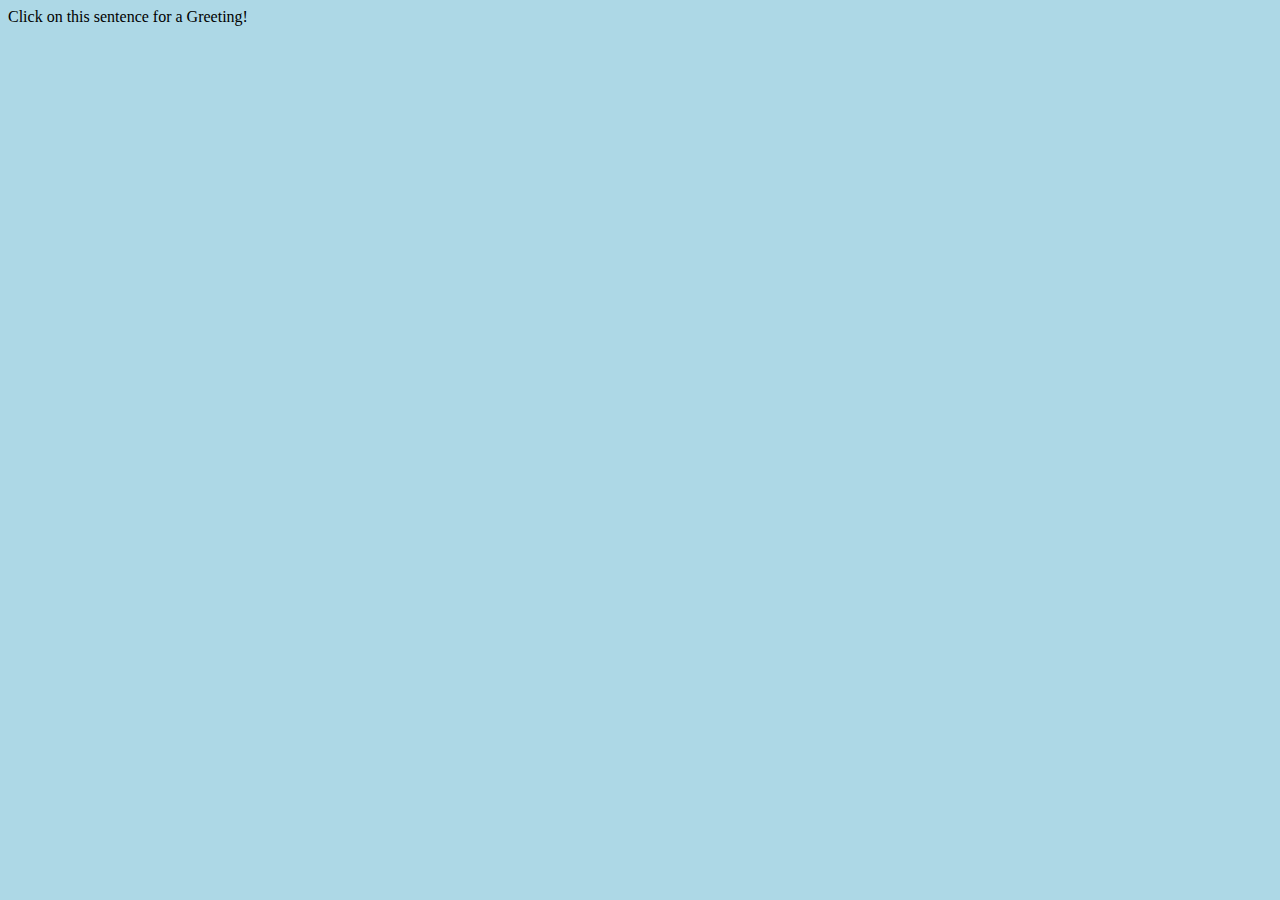
==== src/main/webapp/index.html @ f20230f0 "Merge branch 'master' into Chidera-SentimentAPI" ====
<!DOCTYPE html>
<html>
  <head>
    <meta charset="UTF-8">
    <title>Sentiment Analysis Journal Main Page</title>
    <link rel="stylesheet" href="style.css"></link>
    <script src="script.js"></script>
  </head>
  <body>
    <div onclick="HelloWorldFunction()" class="buttontext">
        <span>Click on this sentence for a Greeting!</span>
    </div>
    <div id="HelloWorldContainer"></div>
  </body>
</html>
---- src/main/webapp/style.css ----
html{
    background-color: lightblue;
}
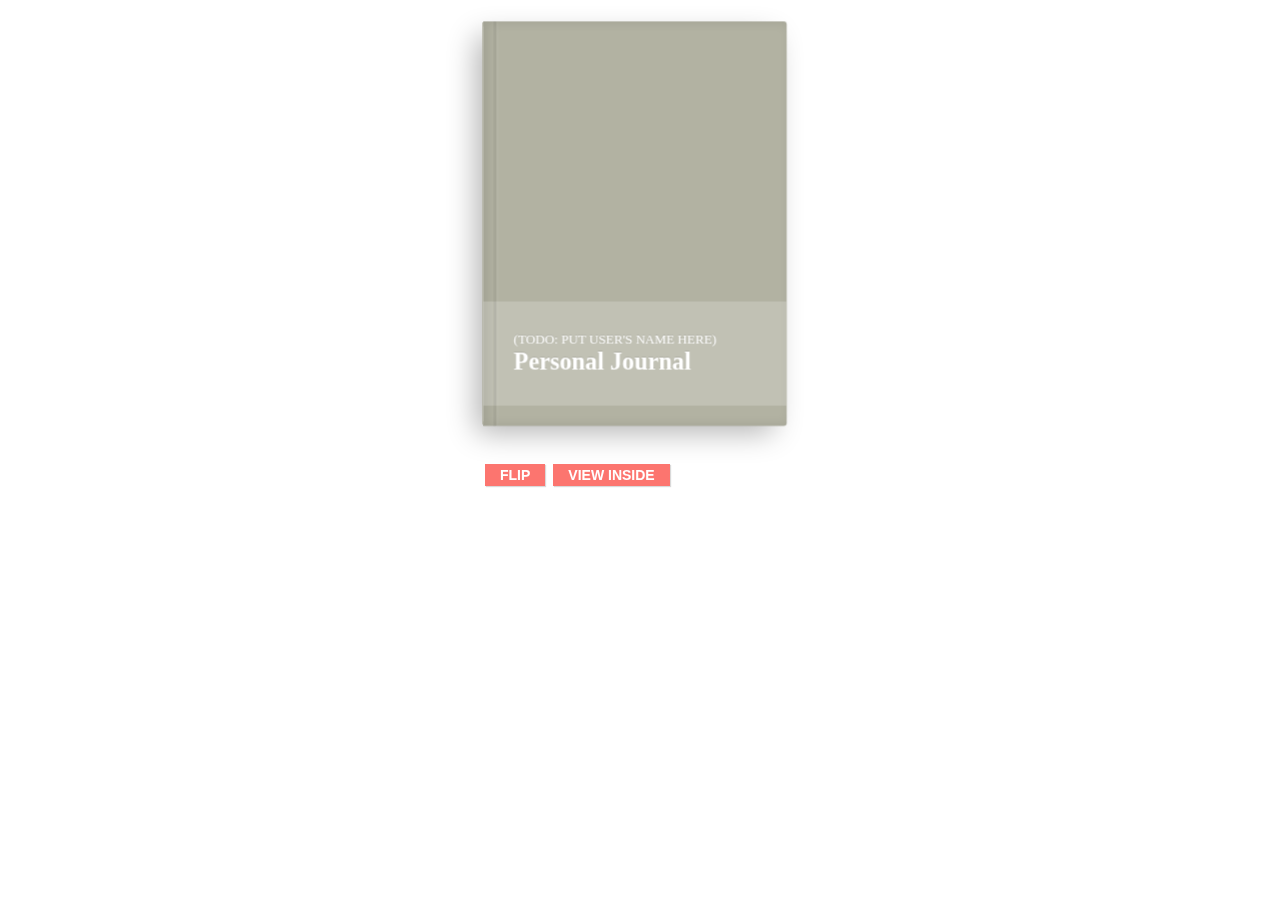
==== commit 5bfc26bf: "arrannging files" ====
--- a/src/main/webapp/index.html
+++ b/src/main/webapp/index.html
@@ -1,15 +1,68 @@
 <!DOCTYPE html>
-<html>
-  <head>
-    <meta charset="UTF-8">
-    <title>Sentiment Analysis Journal Main Page</title>
-    <link rel="stylesheet" href="style.css"></link>
-    <script src="script.js"></script>
-  </head>
-  <body>
-    <div onclick="HelloWorldFunction()" class="buttontext">
-        <span>Click on this sentence for a Greeting!</span>
-    </div>
-    <div id="HelloWorldContainer"></div>
-  </body>
-</html>
+<html lang="en" class="no-js">
+	<head>
+		<meta charset="UTF-8" />
+		<link rel="stylesheet" href="book.css" />
+	</head>
+	<body onload="loadEntries()">
+        <!-- <button onclick="loadEntries()"> View the Entries! </button> -->
+
+		<div class="container">	
+			<div class="bookItem">
+				<ul id="bk-list" class="bk-list">
+					<li>
+						<div class="book bk-default">
+							<div class="bk-front">
+								<div class="bk-cover-back"></div>
+								<div class="bk-cover">
+									<h2>
+										<span>(TODO: put user's name here)</span>
+									    <span>Personal Journal</span>
+									</h2>
+								</div>
+							</div>
+							<div class="bk-page">
+                                <div class="bk-content bk-content-current">
+                                    <h2 class="chapter-title">Index</h2>
+                                    <ul>
+                                        <li class="indexItem"> <a href="/book/addEntry.html"> Add Today's Entry </a> </li>
+                                        <li class="indexItem"> <a href="/book/analysis.html"> View Sentiment Analysis </a> </li>
+                                        <li class="indexItem"> <a href="/book/analysis.html"> View Previous Entries </a> </li>
+                                    </ul>
+                                </div>
+                                <div class="bk-content">
+                                    <p> View your previous entries on the following pages </p>
+								</div>
+                                <div id="entry-container" class= "entry-container bk-content">
+                                </div>
+							</div>
+							<div class="bk-back">
+								<p> TODO: Should anything go on the back of the journal? </p>
+							</div>
+							<div class="bk-right"></div>
+							<div class="bk-left">
+								<h2>
+									<span>(TODO: put user's name here)</span>
+									<span>Personal Journal</span>
+								</h2>
+							</div>
+							<div class="bk-top"></div>
+							<div class="bk-bottom"></div>
+						</div>
+						<div class="bk-info">
+							<button class="bk-bookback">Flip</button>
+							<button class="bk-bookview">View inside</button>
+						</div>
+					</li>
+				</ul>
+			</div>
+		</div><!-- /container -->
+		<script src="https://ajax.googleapis.com/ajax/libs/jquery/1.8.3/jquery.min.js"></script>
+		<script src="book.js"></script>
+		<script>
+			$(function() {
+				Books.init();
+			});
+		</script>
+	</body>
+</html>--- a/src/main/webapp/book.css
+++ b/src/main/webapp/book.css
@@ -0,0 +1,369 @@
+@import url(https://fonts.googleapis.com/css?family=Crimson+Text:400,700,900,400italic,700italic,900italic|Playfair+Display:400,700,900,400italic,700italic,900italic|Rock+Salt:400);
+
+/* BASIC POSITION FORMATTING & SOME TRANSFORMATION */
+
+.bk-list li {
+    list-style: none;
+	position: relative;
+	width: 300px;
+	float: left;
+	z-index: 1;
+	margin: 0px 50px 40px 0;
+	-webkit-perspective: 1800px;
+	perspective: 1800px;
+}
+
+.book {
+	position: absolute;
+	width: 100%;
+	height: 400px;
+	-webkit-transform-style: preserve-3d;
+	transform-style: preserve-3d;
+	-webkit-transition: -webkit-transform .5s;
+	transition: transform .5s;
+}
+
+.book.bk-default:hover {
+	-webkit-transform: rotate3d(0,1,0,35deg);
+	transform: rotate3d(0,1,0,35deg);
+}
+
+.book > div,
+.bk-front > div {
+	display: block;
+	position: absolute;
+}
+
+div.bookItem {
+    display: flex;
+    align-items: center;
+    justify-content: center
+}
+
+.bk-page,
+.bk-right,
+.bk-top,
+.bk-bottom {
+	background-color: #fff;
+}
+
+
+/* Aspects of book cover */
+
+.bk-front > div,
+.bk-back,
+.bk-left,
+.bk-front:after {
+	background-color: #B2B2A2;
+}
+
+.bk-cover {
+	background-repeat: no-repeat;
+	background-position: 10px 40px;
+}
+
+.bk-cover h2 {
+	position: absolute;
+	bottom: 0;
+	right: 0;
+	left: 0;
+	padding: 30px;
+	background: rgba(255,255,255,0.2);
+	color: #fff;
+	text-shadow: 0 -1px 0 rgba(0,0,0,0.1);
+}
+
+.bk-cover h2 span:first-child,
+.bk-left h2 span:first-child {
+	text-transform: uppercase;
+	font-weight: 400;
+	font-size: 13px;
+	padding-right: 20px;
+}
+
+.bk-cover h2 span:first-child {
+	display: block;
+}
+
+.bk-cover h2 span:last-child,
+.bk-left h2 span:last-child {
+	font-family: "Big Caslon", "Book Antiqua", "Palatino Linotype", Georgia, serif;
+}
+
+.bk-left h2 {
+	color: #fff;
+	font-size: 14px;
+	line-height: 40px;
+	text-align: center;
+}
+
+.bk-back p {
+	color: #fff;
+	font-size: 13px;
+	padding: 40px;
+	text-align: center;
+	font-weight: 700;
+}
+
+.bk-front > div {
+	border-radius: 0 3px 3px 0;
+	box-shadow: 
+		inset 4px 0 10px rgba(0, 0, 0, 0.1);
+}
+
+.bk-front:after {
+	content: '';
+	position: absolute;
+	top: 1px;
+	bottom: 1px;
+	left: -1px;
+	width: 1px;
+}
+
+.bk-cover:after,
+.bk-back:after {
+	content: '';
+	position: absolute;
+	top: 0;
+	left: 10px;
+	bottom: 0;
+	width: 3px;
+	background: rgba(0,0,0,0.06);
+	box-shadow: 1px 0 3px rgba(255, 255, 255, 0.1);
+}
+
+.bk-back:after {
+	left: auto;
+	right: 10px;
+}
+
+.bk-left h2 {
+	width: 400px;
+	height: 40px;
+	-webkit-transform-origin: 0 0;
+	-moz-transform-origin: 0 0;
+	transform-origin: 0 0;
+	-webkit-transform: rotate(90deg) translateY(-40px);
+	transform: rotate(90deg) translateY(-40px);
+}
+
+.bk-front,
+.bk-back,
+.bk-front > div {
+	width: 300px;
+	height: 400px;
+}
+
+.bk-top,
+.bk-bottom {
+	width: 295px;
+	height: 40px;
+	top: -15px;
+	-webkit-backface-visibility: hidden;
+	backface-visibility: hidden;
+}
+
+.bk-back {
+	-webkit-transform: rotate3d(0,1,0,-180deg) translate3d(0,0,20px);
+	transform: rotate3d(0,1,0,-180deg) translate3d(0,0,20px);
+	box-shadow: 10px 10px 30px rgba(0,0,0,0.3);
+	border-radius: 3px 0 0 3px;
+}
+
+.bk-cover-back {
+	background-color: #000;
+	-webkit-transform: rotate3d(0,1,0,-179deg);
+	transform: rotate3d(0,1,0,-179deg);
+}
+
+.bk-right {
+    width: 40px;
+	left: -20px;
+	height: 390px;
+	top: 5px;
+	-webkit-transform: rotate3d(0,1,0,90deg) translate3d(0,0,295px);
+	-moz-transform: rotate3d(0,1,0,90deg) translate3d(0,0,295px);
+	transform: rotate3d(0,1,0,90deg) translate3d(0,0,295px);
+	-webkit-backface-visibility: hidden;
+	backface-visibility: hidden;
+}
+
+.bk-left {
+    width: 40px;
+	left: -20px;
+	height: 400px;
+	-webkit-transform: rotate3d(0,1,0,-90deg);
+	transform: rotate3d(0,1,0,-90deg);
+}
+
+.bk-top {
+	-webkit-transform: rotate3d(1,0,0,90deg);
+	transform: rotate3d(1,0,0,90deg);
+}
+
+.bk-bottom {
+	-webkit-transform: rotate3d(1,0,0,-90deg) translate3d(0,0,390px);
+	transform: rotate3d(1,0,0,-90deg) translate3d(0,0,390px);
+}
+
+.bk-viewinside .bk-front {
+	-webkit-transform: translate3d(0,0,20px) rotate3d(0,1,0,-160deg);
+	transform: translate3d(0,0,20px) rotate3d(0,1,0,-160deg);
+}
+
+.book.bk-viewinside {
+	-webkit-transform: translate3d(0,0,150px) rotate3d(0,1,0,0deg);
+	transform: translate3d(0,0,150px) rotate3d(0,1,0,0deg);
+}
+
+.book.bk-viewback {
+	-webkit-transform: translate3d(0,0,0px) rotate3d(0,1,0,180deg);
+	transform: translate3d(0,0,0px) rotate3d(0,1,0,180deg);
+}
+
+.bk-front {
+	-webkit-transform-style: preserve-3d;
+	transform-style: preserve-3d;
+	-webkit-transform-origin: 0% 50%;
+	transform-origin: 0% 50%;
+	-webkit-transition: -webkit-transform .5s;
+	transition: transform .5s;
+	-webkit-transform: translate3d(0,0,20px);
+	transform: translate3d(0,0,20px);
+	z-index: 10;
+}
+
+.bk-front > div {
+	z-index: 1;
+	-webkit-backface-visibility: hidden;
+	backface-visibility: hidden;
+	-webkit-transform-style: preserve-3d;
+	transform-style: preserve-3d;
+}
+
+
+/* BOOK INNER PAGES */
+
+.bk-page {
+	-webkit-transform: translate3d(0,0,19px);
+	transform: translate3d(0,0,19px);
+	display: none;
+	width: 295px;
+	height: 390px;
+	top: 5px;
+	-webkit-backface-visibility: hidden;
+	backface-visibility: hidden;
+	z-index: 9;
+}
+
+.bk-content {
+	position: absolute;
+	top: 30px;
+	left: 20px;
+	bottom: 20px;
+	right: 20px;
+	padding: 30px;
+	overflow: hidden;
+	background: #fff;
+	opacity: 0;
+	pointer-events: none;
+	-webkit-backface-visibility: hidden;
+	backface-visibility: hidden;
+	-webkit-transition: opacity 0.3s ease-in-out;
+	transition: opacity 0.3s ease-in-out;
+	cursor: default;
+}
+
+.bk-content-current {
+	opacity: 1;
+	pointer-events: auto;
+}
+
+.bk-content p {
+	padding: 0 0 10px;
+	-webkit-font-smoothing: antialiased;
+	color: #000;
+	font-size: 13px;
+	line-height: 20px;
+	text-align: justify;
+	-webkit-touch-callout: none;
+	-webkit-user-select: none;
+	-khtml-user-select: none;
+	-moz-user-select: none;
+	-ms-user-select: none;
+	user-select: none;
+    font-family: Georgia, Times, "Times New Roman", serif;
+}
+
+nav {
+	display: block;
+	text-align: center;
+	margin-top: 20px;
+	position: relative;
+	z-index: 100;
+	cursor: pointer;
+}
+
+nav span {
+	display: inline-block;
+	width: 20px;
+	height: 20px;
+	color: #aaa;
+	background: #f0f0f0;
+	border-radius: 50%;
+}
+
+
+/* FLIP & OPEN BUTTONS */
+
+.bk-info button {
+    position: relative;
+	margin-top: 440px;
+	background: #FC756F;
+	border: none;
+	color: #fff;
+	display: inline-block;
+	padding: 3px 15px;
+	font-weight: 700;
+	font-size: 14px;
+	text-transform: uppercase;
+	cursor: pointer;
+	margin-right: 4px;
+	box-shadow: 1px 1px 1px rgba(0,0,0,0.15);
+}
+
+.bk-info button.bk-active,
+.bk-info button:active {
+	box-shadow: 
+		0 1px 0 rgba(255, 255, 255, 0.8), 
+		inset 0 -1px 1px rgba(0,0,0,0.2);
+}
+
+.no-touch .bk-info button:hover,
+.bk-info button.bk-active {
+	background: #d0544e;
+}
+
+/* INDEX PAGE */
+.chapter-title {
+    font: 30px/1 'Playfair Display', sans-serif;
+    letter-spacing: 0.125em;
+    text-align: center;
+    text-transform: uppercase;
+}
+
+li.indexItem{
+    list-style-image: url([data-uri]);
+}
+
+.indexItem > a{
+  background-color: rgba(178, 178, 162, 0.446);
+  padding: 5px 10px;
+  text-align: center;
+  text-decoration: none;
+  display: inline-block;
+}
+
+.indexItem > a:hover, a:active {
+  background-color: rgba(178, 178, 162, 0.809);
+}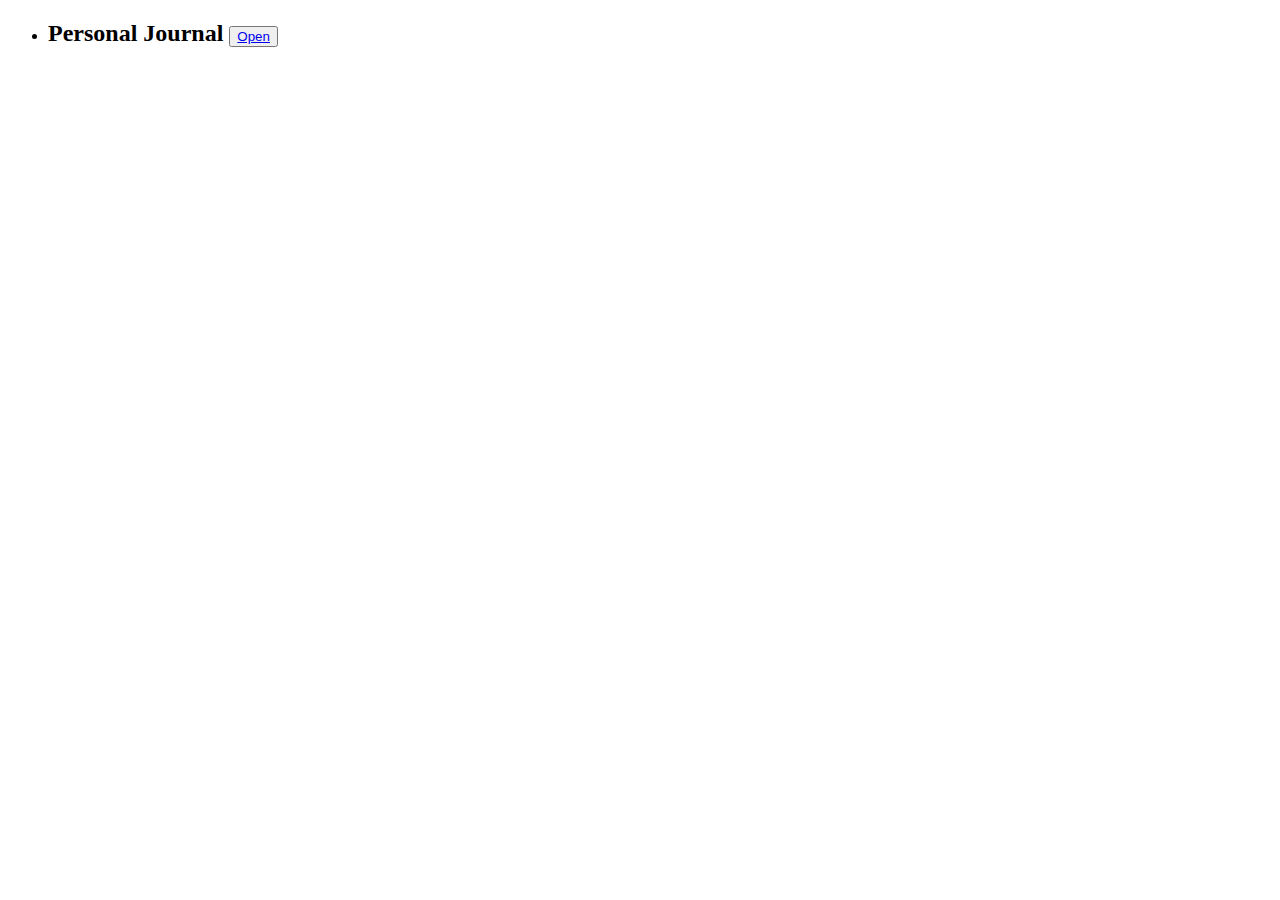
==== commit eac6042f: "Minor changes to files to demonstrate working authentication" ====
--- a/src/main/webapp/index.html
+++ b/src/main/webapp/index.html
@@ -1,68 +1,35 @@
-<!DOCTYPE html>
-<html lang="en" class="no-js">
-	<head>
-		<meta charset="UTF-8" />
-		<link rel="stylesheet" href="book.css" />
-	</head>
-	<body onload="loadEntries()">
-        <!-- <button onclick="loadEntries()"> View the Entries! </button> -->
+<!doctype html>
+<html lang="en">
+  <head>
+    <meta charset="utf-8">
+    <meta name="viewport" content="width=device-width, initial    -scale=1, shrink-to-fit=no">
+    <link rel="stylesheet" type="text/css" href="style.css" />
+   
+    <title>Home</title>
+    
+  </head>
 
-		<div class="container">	
+  <body class="text-center">
+   
+    <div class="container">	
 			<div class="bookItem">
 				<ul id="bk-list" class="bk-list">
 					<li>
 						<div class="book bk-default">
 							<div class="bk-front">
-								<div class="bk-cover-back"></div>
 								<div class="bk-cover">
-									<h2>
-										<span>(TODO: put user's name here)</span>
+                                    <h2>
 									    <span>Personal Journal</span>
+                                        <button type="button">
+                                            <a href="/login">Open</a>
+                                        </button>
 									</h2>
 								</div>
 							</div>
-							<div class="bk-page">
-                                <div class="bk-content bk-content-current">
-                                    <h2 class="chapter-title">Index</h2>
-                                    <ul>
-                                        <li class="indexItem"> <a href="/book/addEntry.html"> Add Today's Entry </a> </li>
-                                        <li class="indexItem"> <a href="/book/analysis.html"> View Sentiment Analysis </a> </li>
-                                        <li class="indexItem"> <a href="/book/analysis.html"> View Previous Entries </a> </li>
-                                    </ul>
-                                </div>
-                                <div class="bk-content">
-                                    <p> View your previous entries on the following pages </p>
-								</div>
-                                <div id="entry-container" class= "entry-container bk-content">
-                                </div>
-							</div>
-							<div class="bk-back">
-								<p> TODO: Should anything go on the back of the journal? </p>
-							</div>
-							<div class="bk-right"></div>
-							<div class="bk-left">
-								<h2>
-									<span>(TODO: put user's name here)</span>
-									<span>Personal Journal</span>
-								</h2>
-							</div>
-							<div class="bk-top"></div>
-							<div class="bk-bottom"></div>
-						</div>
-						<div class="bk-info">
-							<button class="bk-bookback">Flip</button>
-							<button class="bk-bookview">View inside</button>
-						</div>
+						</div>    
 					</li>
 				</ul>
 			</div>
-		</div><!-- /container -->
-		<script src="https://ajax.googleapis.com/ajax/libs/jquery/1.8.3/jquery.min.js"></script>
-		<script src="book.js"></script>
-		<script>
-			$(function() {
-				Books.init();
-			});
-		</script>
-	</body>
-</html>+		</div>
+  </body>
+</html>
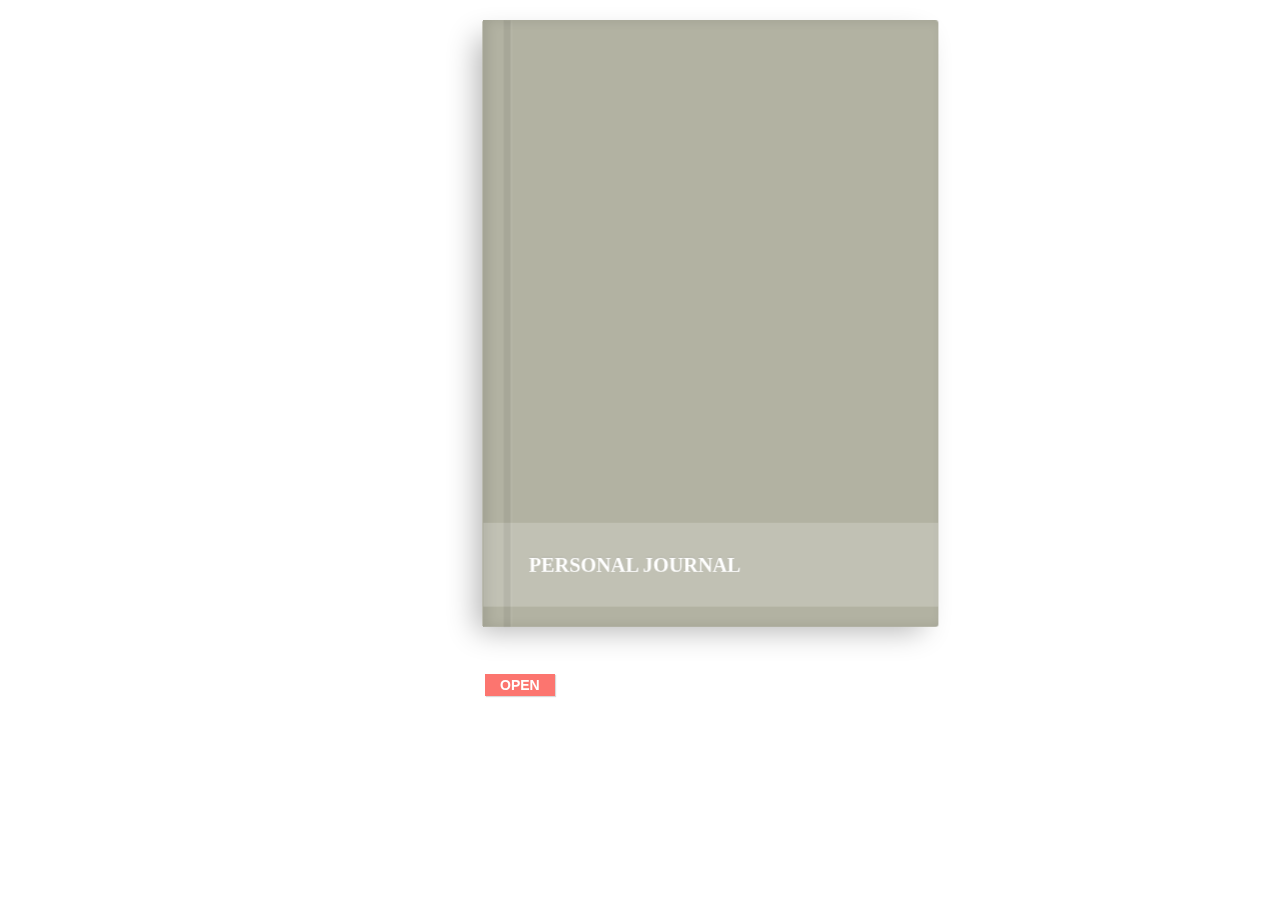
==== commit 7814b78a: "standardize book appearance in all instances" ====
--- a/src/main/webapp/index.html
+++ b/src/main/webapp/index.html
@@ -20,16 +20,33 @@
 								<div class="bk-cover">
                                     <h2>
 									    <span>Personal Journal</span>
-                                        <button type="button">
-                                            <a href="/login">Open</a>
-                                        </button>
 									</h2>
 								</div>
 							</div>
-						</div>    
-					</li>
+                            <div class="bk-back">
+                                <p>
+                                    As your personal sentiment analysis journal, I'm here to help you. I'm not human. I can't judge you, but I can help!
+								</p>
+								<p> 
+                                    In order to enable me to best assist you, try to journal once a day. The more entries I have to analyze the better!
+									More entries means you'll be provided with more relevant resources. Now, stop reading this, and start journaling!
+								</p>
+                            </div>
+							<div class="bk-right"></div>
+							<div class="bk-left">
+								<h2>
+									<span>Personal Journal</span>
+								</h2>
+							</div>
+							<div class="bk-top"></div>
+							<div class="bk-bottom"></div>
+						</div>
+						<div class="bk-info">
+							<button><a href="/login"> OPEN </a> </button>
+						</div>
+                    </li>
 				</ul>
 			</div>
 		</div>
   </body>
-</html>
+</html>--- a/src/main/webapp/style.css
+++ b/src/main/webapp/style.css
@@ -0,0 +1,379 @@
+@import url(https://fonts.googleapis.com/css?family=Crimson+Text:400,700,900,400italic,700italic,900italic|Playfair+Display:400,700,900,400italic,700italic,900italic|Rock+Salt:400);
+
+/* BASIC POSITION FORMATTING & SOME TRANSFORMATION */
+body{
+    background-image: url(https://img.freepik.com/free-vector/elegant-white-texture-background_23-2148431731.jpg?size=626&ext=jpg);
+}
+.bk-list li {
+    list-style: none;
+	position: relative;
+	width: 300px;
+	float: left;
+	z-index: 1;
+	margin: 0px 50px 40px 0;
+	-webkit-perspective: 1800px;
+	perspective: 1800px;
+}
+
+.book {
+	position: absolute;
+	width: 100%;
+	height: 600px;
+	-webkit-transform-style: preserve-3d;
+	transform-style: preserve-3d;
+	-webkit-transition: -webkit-transform .5s;
+	transition: transform .5s;
+}
+
+.book.bk-default:hover {
+	-webkit-transform: rotate3d(0,1,0,35deg);
+	transform: rotate3d(0,1,0,35deg);
+}
+
+.book > div,
+.bk-front > div {
+	display: block;
+	position: absolute;
+}
+
+div.bookItem {
+    display: flex;
+    align-items: center;
+    justify-content: center
+}
+
+.bk-page,
+.bk-right,
+.bk-top,
+.bk-bottom {
+	background-color: #fff;
+}
+
+
+/* Aspects of book cover */
+
+.bk-front > div,
+.bk-back,
+.bk-left,
+.bk-front:after {
+	background-color: #B2B2A2;
+}
+
+.bk-cover {
+	background-repeat: no-repeat;
+	background-position: 10px 40px;
+}
+
+.bk-cover h2 {
+	position: absolute;
+	bottom: 0;
+	right: 0;
+	left: 0;
+	padding: 30px;
+	background: rgba(255,255,255,0.2);
+	color: #fff;
+	text-shadow: 0 -1px 0 rgba(0,0,0,0.1);
+}
+
+.bk-cover h2 span:first-child,
+.bk-left h2 span:first-child {
+	text-transform: uppercase;
+	font-weight: 600;
+	font-size: 20px;
+	padding-right: 20px;
+    padding-left: 20px;
+}
+
+.bk-cover h2 span:first-child {
+	display: block;
+}
+
+.bk-cover h2 span:last-child,
+.bk-left h2 span:last-child {
+	font-family: "Big Caslon", "Book Antiqua", "Palatino Linotype", Georgia, serif;
+    padding-left: 15px;
+}
+
+.bk-left h2 {
+	color: #fff;
+	font-size: 20px;
+	line-height: 40px;
+	text-align: center;
+}
+
+.bk-back p {
+	color: #fff;
+	font-size: 13px;
+	padding: 40px;
+	text-align: center;
+	font-weight: 700;
+}
+
+.bk-front > div {
+	border-radius: 0 3px 3px 0;
+	box-shadow: 
+		inset 4px 0 10px rgba(0, 0, 0, 0.1);
+}
+
+.bk-front:after {
+	content: '';
+	position: absolute;
+	top: 1px;
+	bottom: 1px;
+	left: -1px;
+	width: 1px;
+}
+
+.bk-cover:after,
+.bk-back:after {
+	content: '';
+	position: absolute;
+	top: 0;
+	left: 20px;
+	bottom: 0;
+	width: 7px;
+	background: rgba(0,0,0,0.06);
+	box-shadow: 1px 0 3px rgba(255, 255, 255, 0.1);
+}
+
+.bk-back:after {
+	left: auto;
+	right: 10px;
+}
+
+.bk-left h2 {
+	width: 600px;
+	height: 40px;
+	-webkit-transform-origin: 0 0;
+	-moz-transform-origin: 0 0;
+	transform-origin: 0 0;
+	-webkit-transform: rotate(90deg) translateY(-40px);
+	transform: rotate(90deg) translateY(-40px);
+}
+
+.bk-front,
+.bk-back,
+.bk-front > div {
+	width: 450px;
+	height: 600px;
+}
+
+.bk-top,
+.bk-bottom {
+	width: 443px;
+	height: 60px;
+	top: -22px;
+	-webkit-backface-visibility: hidden;
+	backface-visibility: hidden;
+}
+
+.bk-back {
+	-webkit-transform: rotate3d(0,1,0,-180deg) translate3d(0,0,20px);
+	transform: rotate3d(0,1,0,-180deg) translate3d(0,0,20px);
+	box-shadow: 10px 10px 30px rgba(0,0,0,0.3);
+	border-radius: 3px 0 0 3px;
+}
+
+.bk-cover-back {
+	background-color: #000;
+	-webkit-transform: rotate3d(0,1,0,-179deg);
+	transform: rotate3d(0,1,0,-179deg);
+}
+
+.bk-right {
+    width: 60px;
+	left: -30px;
+	height: 585px;
+	top: 7px;
+	-webkit-transform: rotate3d(0,1,0,90deg) translate3d(0,0,295px);
+	-moz-transform: rotate3d(0,1,0,90deg) translate3d(0,0,295px);
+	transform: rotate3d(0,1,0,90deg) translate3d(0,0,295px);
+	-webkit-backface-visibility: hidden;
+	backface-visibility: hidden;
+}
+
+.bk-left {
+    width: 40px;
+	left: -20px;
+	height: 600px;
+	-webkit-transform: rotate3d(0,1,0,-90deg);
+	transform: rotate3d(0,1,0,-90deg);
+}
+
+.bk-top {
+	-webkit-transform: rotate3d(1,0,0,90deg);
+	transform: rotate3d(1,0,0,90deg);
+}
+
+.bk-bottom {
+	-webkit-transform: rotate3d(1,0,0,-90deg) translate3d(0,0,390px);
+	transform: rotate3d(1,0,0,-90deg) translate3d(0,0,390px);
+}
+
+.bk-viewinside .bk-front {
+	-webkit-transform: translate3d(0,0,20px) rotate3d(0,1,0,-160deg);
+	transform: translate3d(0,0,20px) rotate3d(0,1,0,-160deg);
+}
+
+.book.bk-viewinside {
+	-webkit-transform: translate3d(0,0,150px) rotate3d(0,1,0,0deg);
+	transform: translate3d(0,0,150px) rotate3d(0,1,0,0deg);
+}
+
+.book.bk-viewback {
+	-webkit-transform: translate3d(0,0,0px) rotate3d(0,1,0,180deg);
+	transform: translate3d(0,0,0px) rotate3d(0,1,0,180deg);
+}
+
+.bk-front {
+	-webkit-transform-style: preserve-3d;
+	transform-style: preserve-3d;
+	-webkit-transform-origin: 0% 50%;
+	transform-origin: 0% 50%;
+	-webkit-transition: -webkit-transform .5s;
+	transition: transform .5s;
+	-webkit-transform: translate3d(0,0,20px);
+	transform: translate3d(0,0,20px);
+	z-index: 10;
+}
+
+.bk-front > div {
+	z-index: 1;
+	-webkit-backface-visibility: hidden;
+	backface-visibility: hidden;
+	-webkit-transform-style: preserve-3d;
+	transform-style: preserve-3d;
+}
+
+
+/* BOOK INNER PAGES */
+
+.bk-page {
+	-webkit-transform: translate3d(0,0,19px);
+	transform: translate3d(0,0,19px);
+	display: none;
+	width: 442px;
+	height: 585px;
+	top: 7px;
+	-webkit-backface-visibility: hidden;
+	backface-visibility: hidden;
+	z-index: 9;
+}
+
+.bk-content {
+	position: absolute;
+	top: 30px;
+	left: 20px;
+	bottom: 20px;
+	right: 20px;
+	padding: 30px;
+	overflow: hidden;
+	background: #fff;
+	opacity: 0;
+	pointer-events: none;
+	-webkit-backface-visibility: hidden;
+	backface-visibility: hidden;
+	-webkit-transition: opacity 0.3s ease-in-out;
+	transition: opacity 0.3s ease-in-out;
+	cursor: default;
+}
+
+.bk-content-current {
+	opacity: 1;
+	pointer-events: auto;
+}
+
+.bk-content p {
+	padding: 0 0 10px;
+	-webkit-font-smoothing: antialiased;
+	color: #000;
+	font-size: 13px;
+	line-height: 20px;
+	text-align: justify;
+	-webkit-touch-callout: none;
+	-webkit-user-select: none;
+	-khtml-user-select: none;
+	-moz-user-select: none;
+	-ms-user-select: none;
+	user-select: none;
+    font-family: Georgia, Times, "Times New Roman", serif;
+}
+
+nav {
+	display: block;
+	text-align: center;
+	margin-top: 20px;
+	position: relative;
+	z-index: 100;
+	cursor: pointer;
+}
+
+nav span {
+	display: inline-block;
+	width: 20px;
+	height: 20px;
+	color: #aaa;
+	background: #f0f0f0;
+	border-radius: 50%;
+}
+
+
+/* FLIP & OPEN & LOGIN BUTTONS */
+
+.bk-info button {
+    position: relative;
+	margin-top: 650px;
+	background: #FC756F;
+	border: none;
+	color: #fff;
+	display: inline-block;
+	padding: 3px 15px;
+	font-weight: 700;
+	font-size: 14px;
+	text-transform: uppercase;
+	cursor: pointer;
+	margin-right: 4px;
+	box-shadow: 1px 1px 1px rgba(0,0,0,0.15);
+}
+
+.bk-info button.bk-active,
+.bk-info button:active {
+	box-shadow: 
+		0 1px 0 rgba(255, 255, 255, 0.8), 
+		inset 0 -1px 1px rgba(0,0,0,0.2);
+}
+
+.no-touch .bk-info button:hover,
+.bk-info button.bk-active {
+	background: #d0544e;
+}
+
+/* INDEX PAGE */
+.chapter-title {
+    font: 30px/1 'Playfair Display', sans-serif;
+    letter-spacing: 0.125em;
+    text-align: center;
+    text-transform: uppercase;
+}
+
+button > a{
+    text-decoration: none;
+    color: #fff;
+}
+
+li.indexItem{
+    list-style-image: url([data-uri]);
+}
+
+.indexItem > a{
+  background-color: rgba(178, 178, 162, 0.446);
+  padding: 5px 10px;
+  text-align: center;
+  text-decoration: none;
+  display: inline-block;
+}
+
+.indexItem > a:hover, a:active {
+  background-color: rgba(178, 178, 162, 0.809);
+}
+
